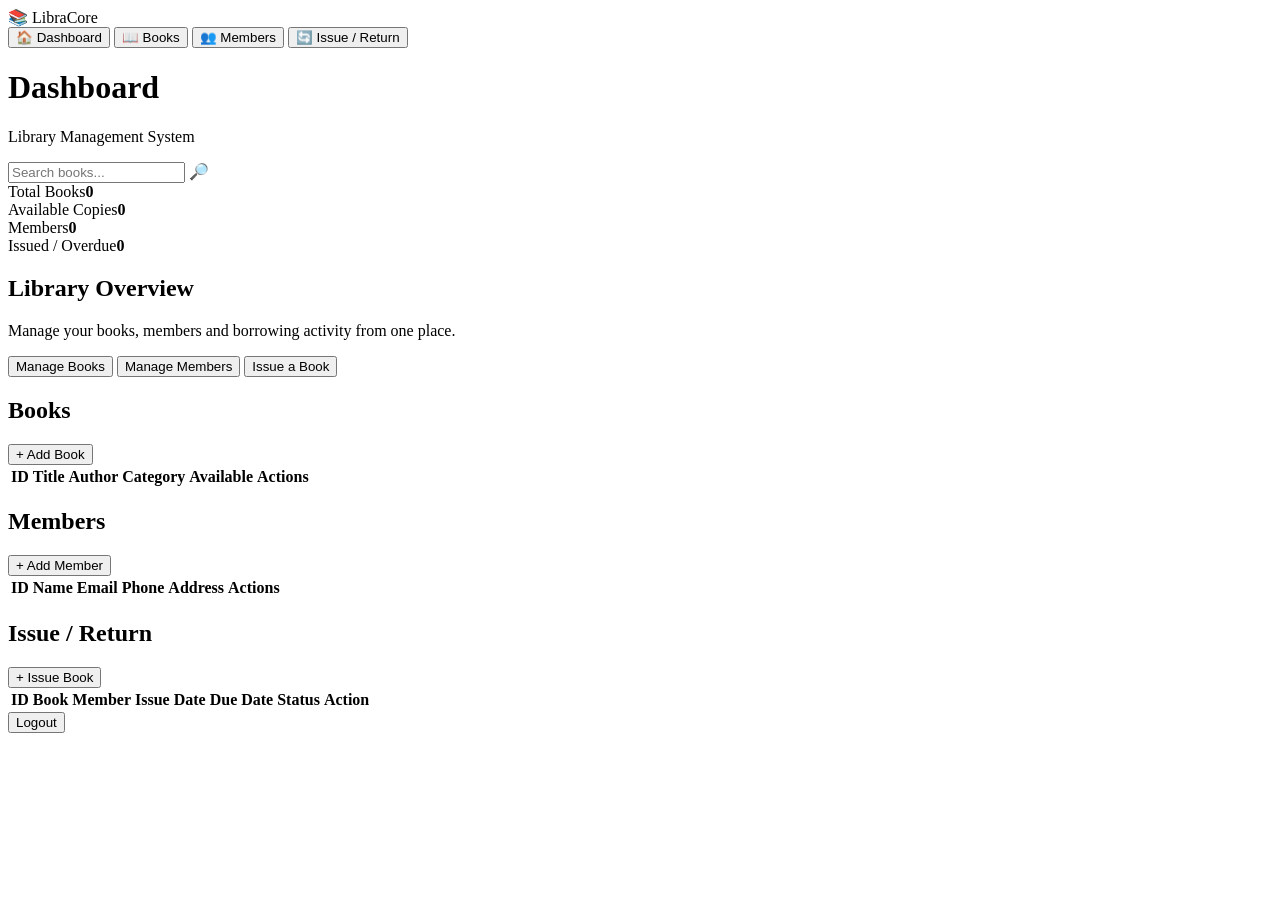
==== index.html @ 32baae4b "Add files via upload" ====
<!DOCTYPE html>
<html lang="en">
<head>
  <meta charset="UTF-8">
  <meta name="viewport" content="width=device-width,initial-scale=1.0">
  <title>Library Management System</title>
  <link rel="stylesheet" href="/css/style.css?v=2">
</head>
<body>
  <aside class="sidebar">
    <div class="brand">📚 <span>LibraCore</span></div>
    <button class="nav active" data-page="dashboard">🏠 Dashboard</button>
    <button class="nav" data-page="books">📖 Books</button>
    <button class="nav" data-page="members">👥 Members</button>
    <button class="nav" data-page="loans">🔄 Issue / Return</button>
  </aside>

  <main>
    <header>
      <div>
        <h1 id="pageTitle">Dashboard</h1>
        <p>Library Management System</p>
      </div>
      <div class="search"><input id="globalSearch" placeholder="Search books..."> 🔎</div>
    </header>

    <section id="dashboard" class="page active">
      <div class="cards">
        <div class="card"><span>Total Books</span><strong id="bookCount">0</strong></div>
        <div class="card"><span>Available Copies</span><strong id="availableCount">0</strong></div>
        <div class="card"><span>Members</span><strong id="memberCount">0</strong></div>
        <div class="card"><span>Issued / Overdue</span><strong id="issuedCount">0</strong></div>
      </div>
      <div class="panel">
        <h2>Library Overview</h2>
        <p>Manage your books, members and borrowing activity from one place.</p>
        <div class="quick">
          <button class="primary" onclick="showPage('books')">Manage Books</button>
          <button onclick="showPage('members')">Manage Members</button>
          <button onclick="showPage('loans')">Issue a Book</button>
        </div>
      </div>
    </section>

    <section id="books" class="page">
      <div class="panel">
        <div class="panel-head"><h2>Books</h2><button class="primary" onclick="openBookForm()">+ Add Book</button></div>
        <div class="form-grid" id="bookForm" hidden>
          <input id="bookId" type="hidden">
          <input id="bookTitle" placeholder="Book title">
          <input id="bookAuthor" placeholder="Author">
          <input id="bookIsbn" placeholder="ISBN">
          <input id="bookCategory" placeholder="Category">
          <input id="bookQty" type="number" min="1" placeholder="Quantity">
          <button class="primary" onclick="saveBook()">Save</button>
          <button onclick="closeBookForm()">Cancel</button>
        </div>
        <table><thead><tr><th>ID</th><th>Title</th><th>Author</th><th>Category</th><th>Available</th><th>Actions</th></tr></thead><tbody id="booksTable"></tbody></table>
      </div>
    </section>

    <section id="members" class="page">
      <div class="panel">
        <div class="panel-head"><h2>Members</h2><button class="primary" onclick="openMemberForm()">+ Add Member</button></div>
        <div class="form-grid" id="memberForm" hidden>
          <input id="memberId" type="hidden">
          <input id="memberName" placeholder="Full name">
          <input id="memberEmail" type="email" placeholder="Email">
          <input id="memberPhone" placeholder="Phone">
          <input id="memberAddress" placeholder="Address">
          <button class="primary" onclick="saveMember()">Save</button>
          <button onclick="closeMemberForm()">Cancel</button>
        </div>
        <table><thead><tr><th>ID</th><th>Name</th><th>Email</th><th>Phone</th><th>Address</th><th>Actions</th></tr></thead><tbody id="membersTable"></tbody></table>
      </div>
    </section>

    <section id="loans" class="page">
      <div class="panel">
        <div class="panel-head"><h2>Issue / Return</h2><button class="primary" onclick="openLoanForm()">+ Issue Book</button></div>
        <div class="form-grid" id="loanForm" hidden>
          <select id="loanBook"></select>
          <select id="loanMember"></select>
          <input id="loanDue" type="date">
          <button class="primary" onclick="issueBook()">Issue Book</button>
          <button onclick="closeLoanForm()">Cancel</button>
        </div>
        <table><thead><tr><th>ID</th><th>Book</th><th>Member</th><th>Issue Date</th><th>Due Date</th><th>Status</th><th>Action</th></tr></thead><tbody id="loansTable"></tbody></table>
      </div>
    </section>
  </main>
  <div id="toast"></div>
  <script src="/js/app.js?v=2"></script>
<button id="logoutBtn" class="logout-btn" type="button">Logout</button>
</body>
</html>
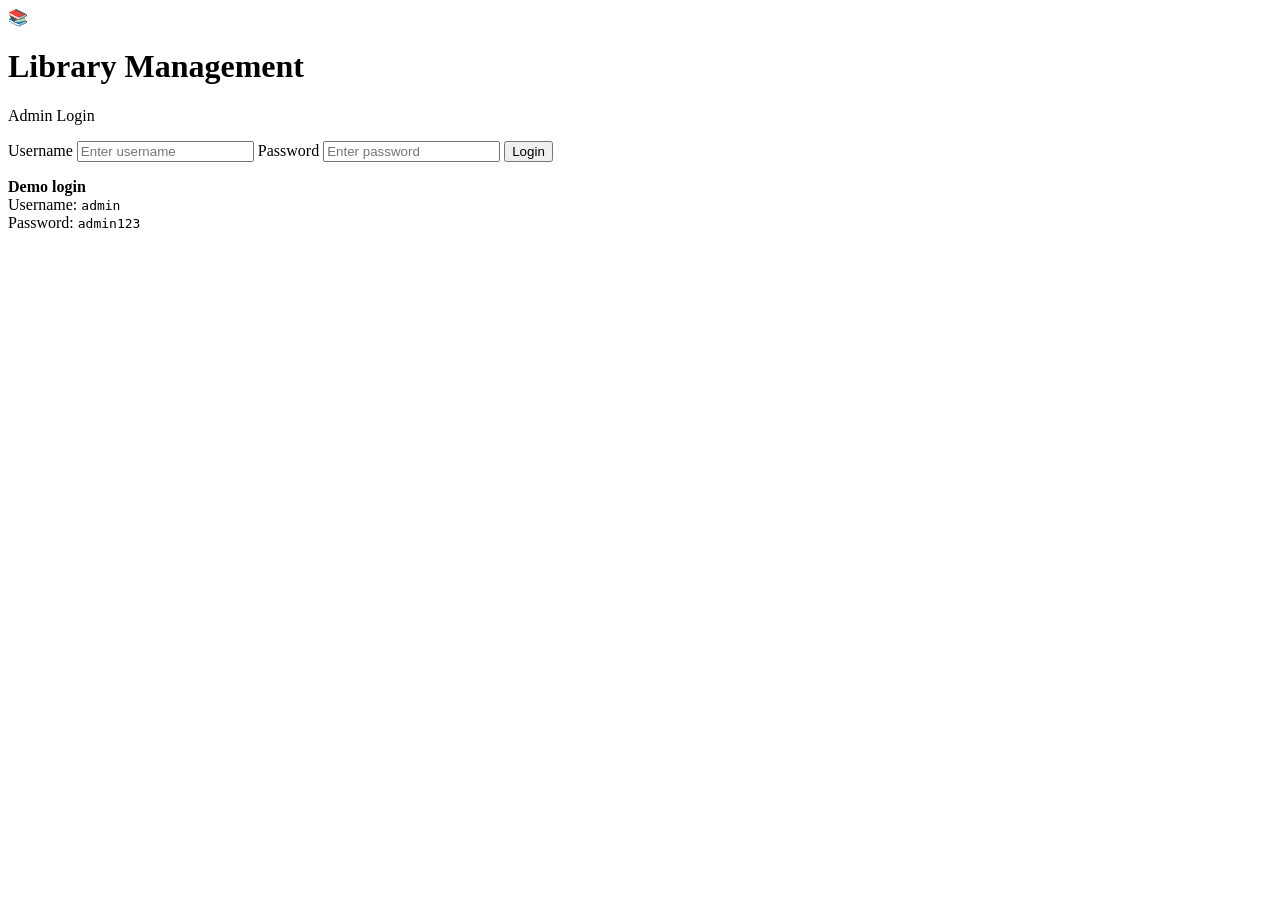
==== commit b4dc66a4: "Update index.html" ====
--- a/index.html
+++ b/index.html
@@ -4,7 +4,7 @@
   <meta charset="UTF-8">
   <meta name="viewport" content="width=device-width,initial-scale=1.0">
   <title>Library Management System</title>
-  <link rel="stylesheet" href="/css/style.css?v=2">
+  <link rel="stylesheet" href="style.css?v=2">
 </head>
 <body>
   <aside class="sidebar">
@@ -90,7 +90,7 @@
     </section>
   </main>
   <div id="toast"></div>
-  <script src="/js/app.js?v=2"></script>
+  <script src="app.js?v=2"></script>
 <button id="logoutBtn" class="logout-btn" type="button">Logout</button>
 </body>
-</html>+</html>
--- a/style.css
+++ b/style.css
@@ -0,0 +1,2 @@
+*{box-sizing:border-box}body{margin:0;font-family:Arial,sans-serif;background:#f5f7fb;color:#182230;display:flex}.sidebar{width:230px;min-height:100vh;background:#172554;color:#fff;padding:24px 14px;position:fixed}.brand{font-size:22px;font-weight:700;margin:0 8px 30px}.nav{display:block;width:100%;border:0;background:transparent;color:#dbeafe;text-align:left;padding:13px 14px;margin:5px 0;border-radius:9px;cursor:pointer;font-size:15px}.nav:hover,.nav.active{background:#2563eb;color:#fff}main{margin-left:230px;width:calc(100% - 230px);padding:25px}header{display:flex;justify-content:space-between;align-items:center;margin-bottom:25px}h1{margin:0 0 5px}header p{margin:0;color:#64748b}.search input{padding:11px 14px;border:1px solid #dbe2ea;border-radius:8px;width:250px}.page{display:none}.page.active{display:block}.cards{display:grid;grid-template-columns:repeat(4,1fr);gap:18px}.card,.panel{background:#fff;border-radius:12px;padding:22px;box-shadow:0 4px 18px #0000000b}.card span{color:#64748b}.card strong{display:block;font-size:30px;margin-top:10px}.panel{margin-top:22px}.panel h2{margin-top:0}.panel-head{display:flex;align-items:center;justify-content:space-between;margin-bottom:15px}.quick{display:flex;gap:10px;flex-wrap:wrap}button{border:1px solid #d5dce5;background:#fff;padding:10px 14px;border-radius:7px;cursor:pointer}.primary{background:#2563eb;color:#fff;border-color:#2563eb}.danger{background:#dc2626;color:#fff;border-color:#dc2626}.edit{background:#f1f5f9}.form-grid{display:grid;grid-template-columns:repeat(3,1fr);gap:10px;margin-bottom:18px;padding:15px;background:#f8fafc;border-radius:8px}.form-grid input,.form-grid select{padding:11px;border:1px solid #ccd5df;border-radius:7px;width:100%}table{width:100%;border-collapse:collapse}th,td{padding:12px 10px;border-bottom:1px solid #edf0f4;text-align:left}th{background:#f8fafc;color:#475569}td button{padding:6px 9px;margin-right:4px}.badge{padding:5px 8px;border-radius:20px;font-size:12px;background:#dcfce7;color:#166534}.overdue{background:#fee2e2;color:#991b1b}#toast{position:fixed;right:25px;bottom:25px;background:#172554;color:white;padding:13px 18px;border-radius:8px;display:none}@media(max-width:900px){.sidebar{width:180px}.sidebar .brand span{display:none}main{margin-left:180px;width:calc(100% - 180px)}.cards{grid-template-columns:repeat(2,1fr)}.form-grid{grid-template-columns:1fr 1fr}.search{display:none}}@media(max-width:600px){.sidebar{position:static;width:100%;min-height:auto;display:flex;overflow:auto}.brand{display:none}.nav{white-space:nowrap;width:auto}.sidebar+main{margin-left:0;width:100%}body{display:block}.cards{grid-template-columns:1fr 1fr}main{padding:15px}table{font-size:12px;display:block;overflow:auto}.form-grid{grid-template-columns:1fr}}
+.logout-btn{position:fixed;top:18px;right:18px;padding:9px 14px;border:0;border-radius:8px;background:#dc2626;color:#fff;font-weight:700;cursor:pointer;z-index:1000}.logout-btn:hover{background:#b91c1c}
